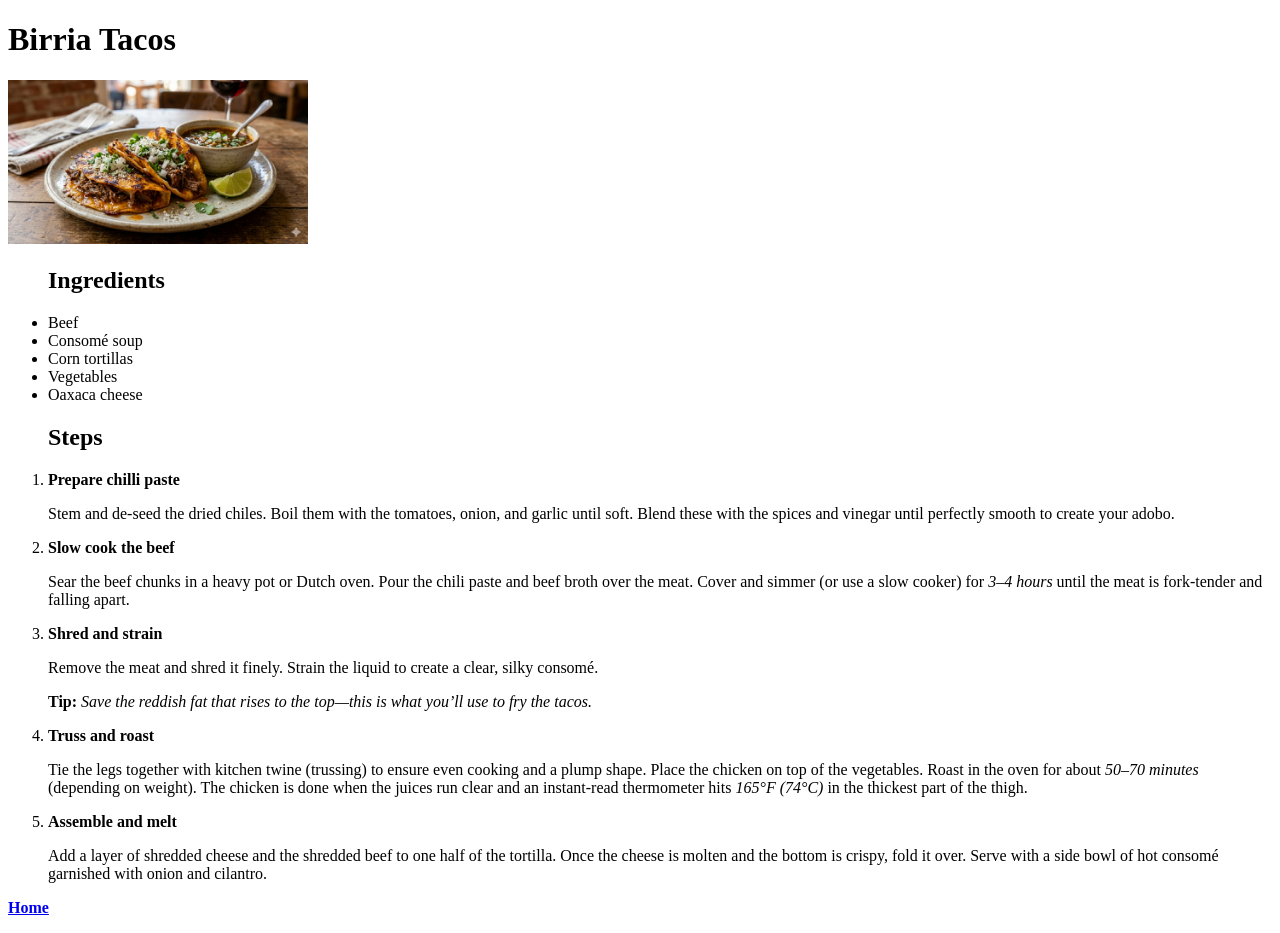
==== recipes/birria-tacos.html @ 10b5c8db "write recipe for birria tacos" ====
<!DOCTYPE html>
<html lang="en">
<head>
    <meta charset="UTF-8">
    <meta name="viewport" content="width=device-width, initial-scale=1.0">
    <title>Birria Tacos</title>
</head>
<body>
    <h1>Birria Tacos</h1>
        <img src="../images/birria-tacos.png" alt="A delicious lasagna dish served on a wooden table with a glass of wine and some bread on the side" width="300">

        <ul><h2>Ingredients</h2>
            <li>Beef</li>
            <li>Consomé soup</li>
            <li>Corn tortillas</li>
            <li>Vegetables</li>
            <li>Oaxaca cheese</li>
        </ul>
        
        <ol><h2>Steps</h2>
            <li><p><strong>Prepare chilli paste</strong></p></li>
            <p>Stem and de-seed the dried chiles. Boil them with the tomatoes, onion, and garlic until soft. Blend these with the spices and vinegar until perfectly smooth to create your adobo.</p>
            <li><p><strong>Slow cook the beef</strong></p></li>
            <p>Sear the beef chunks in a heavy pot or Dutch oven. Pour the chili paste and beef broth over the meat. Cover and simmer (or use a slow cooker) for <em>3–4 hours</em> until the meat is fork-tender and falling apart.</p>
            <li><strong>Shred and strain</strong></li>
            <p>Remove the meat and shred it finely. Strain the liquid to create a clear, silky consomé.</p>
            <p><strong>Tip:</strong> <em>Save the reddish fat that rises to the top—this is what you’ll use to fry the tacos.</em></p>
            <li><strong>Truss and roast</strong></li>
            <p>Tie the legs together with kitchen twine (trussing) to ensure even cooking and a plump shape. Place the chicken on top of the vegetables. Roast in the oven for about <em>50–70 minutes</em> (depending on weight). The chicken is done when the juices run clear and an instant-read thermometer hits <em>165°F (74°C)</em> in the thickest part of the thigh.</p>
            <li><strong>Assemble and melt</strong></li>
            <p>Add a layer of shredded cheese and the shredded beef to one half of the tortilla. Once the cheese is molten and the bottom is crispy, fold it over. Serve with a side bowl of hot consomé garnished with onion and cilantro.</p>
        </ol>

    <p><a href="../index.html"><b>Home</b></a></p>
</body>
</html>
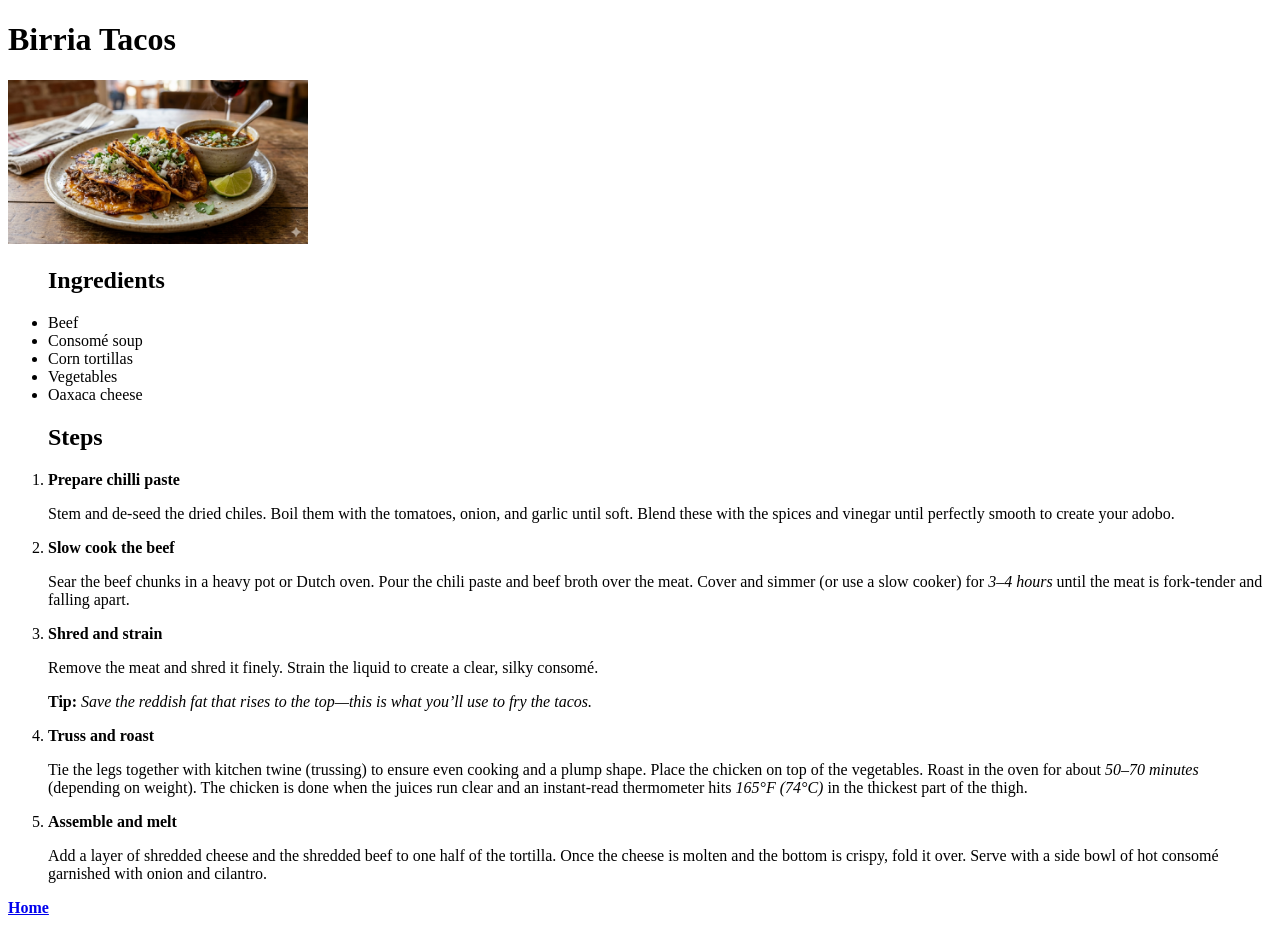
==== commit 79ecf879: "fix home button subpage redundancy" ====
--- a/recipes/birria-tacos.html
+++ b/recipes/birria-tacos.html
@@ -31,6 +31,6 @@
             <p>Add a layer of shredded cheese and the shredded beef to one half of the tortilla. Once the cheese is molten and the bottom is crispy, fold it over. Serve with a side bowl of hot consomé garnished with onion and cilantro.</p>
         </ol>
 
-    <p><a href="../index.html"><b>Home</b></a></p>
+    <a href="../index.html"><b>Home</b></a>
 </body>
 </html>
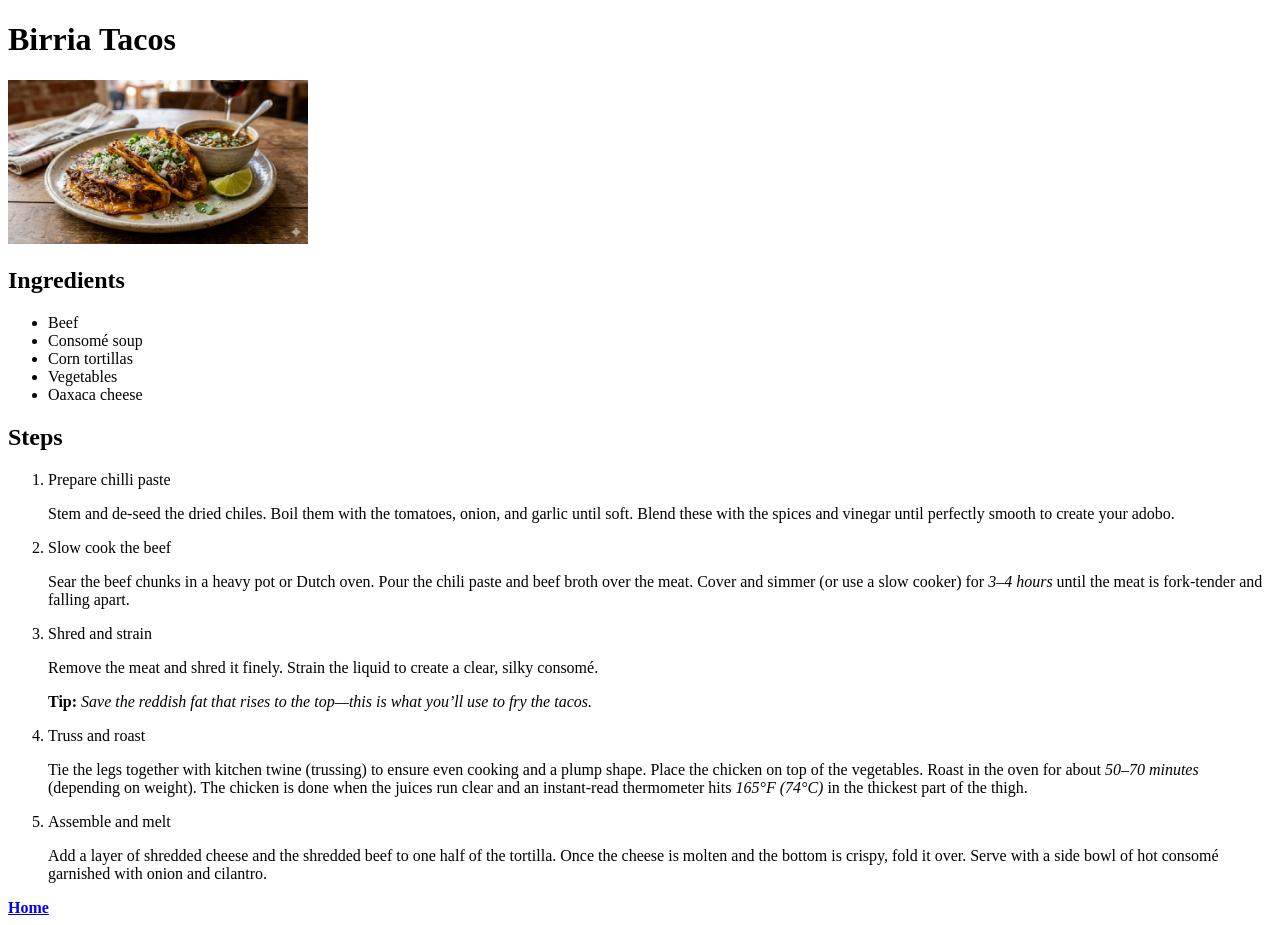
==== commit 86ddc53c: "fix birria structure and add class to elements" ====
--- a/recipes/birria-tacos.html
+++ b/recipes/birria-tacos.html
@@ -6,28 +6,36 @@
     <title>Birria Tacos</title>
 </head>
 <body>
-    <h1>Birria Tacos</h1>
-        <img src="../images/birria-tacos.png" alt="A delicious lasagna dish served on a wooden table with a glass of wine and some bread on the side" width="300">
+    <h1 class="header">Birria Tacos</h1>
+        <img class="img" src="../images/birria-tacos.png" alt="A delicious lasagna dish served on a wooden table with a glass of wine and some bread on the side" width="300">
 
-        <ul><h2>Ingredients</h2>
-            <li>Beef</li>
-            <li>Consomé soup</li>
-            <li>Corn tortillas</li>
-            <li>Vegetables</li>
-            <li>Oaxaca cheese</li>
+        <h2 class="subtitle">Ingredients</h2>
+
+        <ul>
+            <li class="ingredients">Beef</li>
+            <li class="ingredients">Consomé soup</li>
+            <li class="ingredients">Corn tortillas</li>
+            <li class="ingredients">Vegetables</li>
+            <li class="ingredients">Oaxaca cheese</li>
         </ul>
         
-        <ol><h2>Steps</h2>
-            <li><p><strong>Prepare chilli paste</strong></p></li>
+        <h2>Steps</h2>
+
+        <ol>
+            <li>Prepare chilli paste</li>
             <p>Stem and de-seed the dried chiles. Boil them with the tomatoes, onion, and garlic until soft. Blend these with the spices and vinegar until perfectly smooth to create your adobo.</p>
-            <li><p><strong>Slow cook the beef</strong></p></li>
+
+            <li>Slow cook the beef</li>
             <p>Sear the beef chunks in a heavy pot or Dutch oven. Pour the chili paste and beef broth over the meat. Cover and simmer (or use a slow cooker) for <em>3–4 hours</em> until the meat is fork-tender and falling apart.</p>
-            <li><strong>Shred and strain</strong></li>
+
+            <li>Shred and strain</li>
             <p>Remove the meat and shred it finely. Strain the liquid to create a clear, silky consomé.</p>
             <p><strong>Tip:</strong> <em>Save the reddish fat that rises to the top—this is what you’ll use to fry the tacos.</em></p>
-            <li><strong>Truss and roast</strong></li>
+
+            <li>Truss and roast</li>
             <p>Tie the legs together with kitchen twine (trussing) to ensure even cooking and a plump shape. Place the chicken on top of the vegetables. Roast in the oven for about <em>50–70 minutes</em> (depending on weight). The chicken is done when the juices run clear and an instant-read thermometer hits <em>165°F (74°C)</em> in the thickest part of the thigh.</p>
-            <li><strong>Assemble and melt</strong></li>
+
+            <li>Assemble and melt</li>
             <p>Add a layer of shredded cheese and the shredded beef to one half of the tortilla. Once the cheese is molten and the bottom is crispy, fold it over. Serve with a side bowl of hot consomé garnished with onion and cilantro.</p>
         </ol>
 
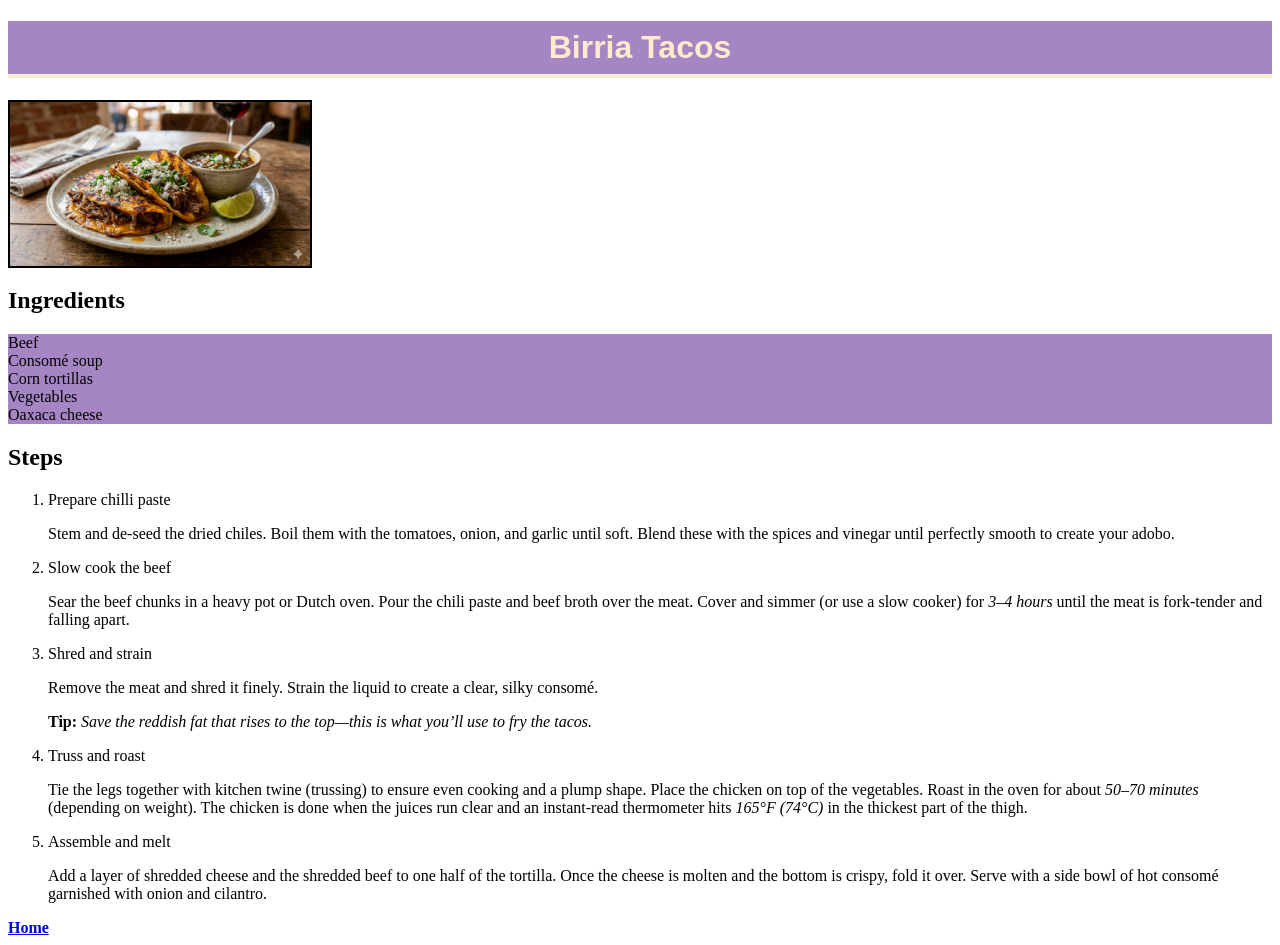
==== commit ecfa6461: "link all recipes w css stylesheet" ====
--- a/recipes/birria-tacos.html
+++ b/recipes/birria-tacos.html
@@ -3,6 +3,7 @@
 <head>
     <meta charset="UTF-8">
     <meta name="viewport" content="width=device-width, initial-scale=1.0">
+    <link rel="stylesheet" href="../style.css">
     <title>Birria Tacos</title>
 </head>
 <body>
--- a/style.css
+++ b/style.css
@@ -0,0 +1,55 @@
+ul {
+    list-style: none;
+    padding: 0;
+}
+
+.header {
+    font-family: Verdana, Geneva, Tahoma, sans-serif;
+    color: rgb(255, 235, 205);
+    text-align: center;
+
+    padding: 8px;
+    border-bottom: 4px solid;
+    border-color: rgb(255, 235, 205);
+    background-color: rgb(166, 133, 197);
+}
+
+
+
+.recipe-selector{
+    font-family: Arial, Helvetica, sans-serif;
+    font-weight: bold;
+    font-style: italic;
+    color: rgb(166, 133, 197);
+
+    padding: 8px;
+    border: 2px solid;
+    border-color: rgb(166, 133, 197);
+    background-color: rgb(255, 235, 205);
+    margin: 8px, 0px;
+    margin-bottom: 8px;
+}
+
+.img {
+    display: block;
+    margin-top: 16px;
+    border: 2px solid;
+    border-color: black;
+}
+
+.text {
+    font-family: Arial, Helvetica, sans-serif;
+    text-align: justify;
+
+    width: 800px;
+    height: 70px;
+    padding: 8px;
+    border: 2px solid;
+    border-color: rgb(255, 235, 205);
+    
+    margin-bottom: 32px;
+}
+
+.ingredients{
+    background-color: rgb(166, 133, 197);
+}
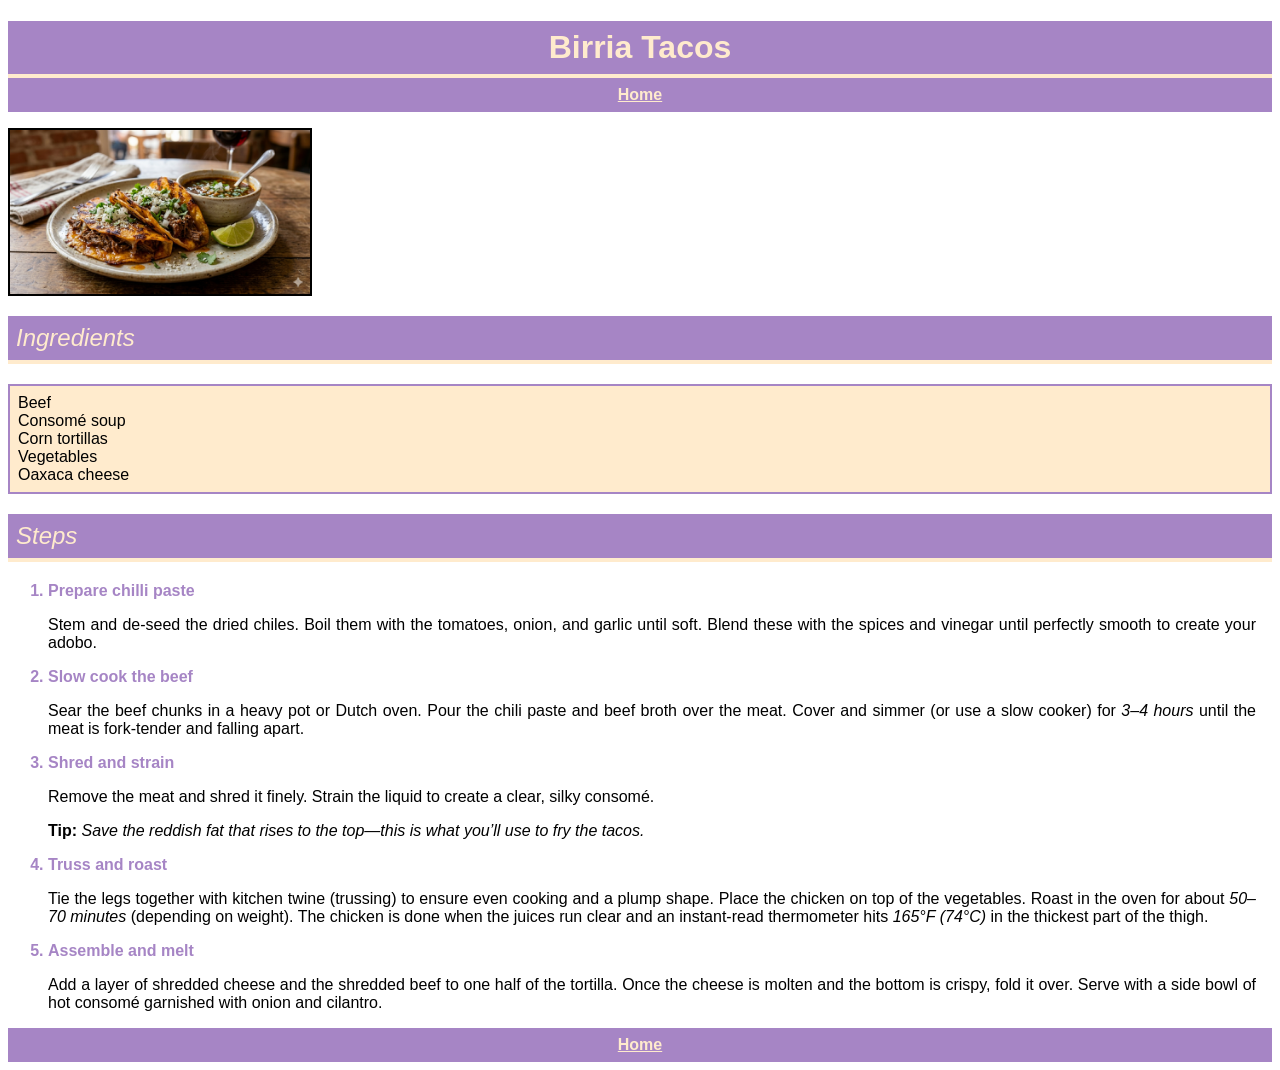
==== commit 037614cb: "add css tags to birriahtml" ====
--- a/recipes/birria-tacos.html
+++ b/recipes/birria-tacos.html
@@ -8,11 +8,12 @@
 </head>
 <body>
     <h1 class="header">Birria Tacos</h1>
+    <a class="home" href="../index.html"><b>Home</b></a>
         <img class="img" src="../images/birria-tacos.png" alt="A delicious lasagna dish served on a wooden table with a glass of wine and some bread on the side" width="300">
 
         <h2 class="subtitle">Ingredients</h2>
 
-        <ul>
+        <ul class="ingredients-list">
             <li class="ingredients">Beef</li>
             <li class="ingredients">Consomé soup</li>
             <li class="ingredients">Corn tortillas</li>
@@ -20,26 +21,26 @@
             <li class="ingredients">Oaxaca cheese</li>
         </ul>
         
-        <h2>Steps</h2>
+        <h2 class="subtitle">Steps</h2>
 
         <ol>
-            <li>Prepare chilli paste</li>
-            <p>Stem and de-seed the dried chiles. Boil them with the tomatoes, onion, and garlic until soft. Blend these with the spices and vinegar until perfectly smooth to create your adobo.</p>
+            <li class="steps">Prepare chilli paste</li>
+            <p class="description">Stem and de-seed the dried chiles. Boil them with the tomatoes, onion, and garlic until soft. Blend these with the spices and vinegar until perfectly smooth to create your adobo.</p>
 
-            <li>Slow cook the beef</li>
-            <p>Sear the beef chunks in a heavy pot or Dutch oven. Pour the chili paste and beef broth over the meat. Cover and simmer (or use a slow cooker) for <em>3–4 hours</em> until the meat is fork-tender and falling apart.</p>
+            <li class="steps">Slow cook the beef</li>
+            <p class="description">Sear the beef chunks in a heavy pot or Dutch oven. Pour the chili paste and beef broth over the meat. Cover and simmer (or use a slow cooker) for <em>3–4 hours</em> until the meat is fork-tender and falling apart.</p>
 
-            <li>Shred and strain</li>
-            <p>Remove the meat and shred it finely. Strain the liquid to create a clear, silky consomé.</p>
-            <p><strong>Tip:</strong> <em>Save the reddish fat that rises to the top—this is what you’ll use to fry the tacos.</em></p>
+            <li class="steps">Shred and strain</li>
+            <p class="description">Remove the meat and shred it finely. Strain the liquid to create a clear, silky consomé.</p>
+            <p class="description"><strong>Tip:</strong> <em>Save the reddish fat that rises to the top—this is what you’ll use to fry the tacos.</em></p>
 
-            <li>Truss and roast</li>
-            <p>Tie the legs together with kitchen twine (trussing) to ensure even cooking and a plump shape. Place the chicken on top of the vegetables. Roast in the oven for about <em>50–70 minutes</em> (depending on weight). The chicken is done when the juices run clear and an instant-read thermometer hits <em>165°F (74°C)</em> in the thickest part of the thigh.</p>
+            <li class="steps">Truss and roast</li>
+            <p class="description">Tie the legs together with kitchen twine (trussing) to ensure even cooking and a plump shape. Place the chicken on top of the vegetables. Roast in the oven for about <em>50–70 minutes</em> (depending on weight). The chicken is done when the juices run clear and an instant-read thermometer hits <em>165°F (74°C)</em> in the thickest part of the thigh.</p>
 
-            <li>Assemble and melt</li>
-            <p>Add a layer of shredded cheese and the shredded beef to one half of the tortilla. Once the cheese is molten and the bottom is crispy, fold it over. Serve with a side bowl of hot consomé garnished with onion and cilantro.</p>
+            <li class="steps">Assemble and melt</li>
+            <p class="description">Add a layer of shredded cheese and the shredded beef to one half of the tortilla. Once the cheese is molten and the bottom is crispy, fold it over. Serve with a side bowl of hot consomé garnished with onion and cilantro.</p>
         </ol>
 
-    <a href="../index.html"><b>Home</b></a>
+    <a class="home" href="../index.html"><b>Home</b></a>
 </body>
 </html>
--- a/style.css
+++ b/style.css
@@ -10,6 +10,7 @@
 
     padding: 8px;
     border-bottom: 4px solid;
+    margin-bottom: 0px;
     border-color: rgb(255, 235, 205);
     background-color: rgb(166, 133, 197);
 }
@@ -41,8 +42,8 @@
     font-family: Arial, Helvetica, sans-serif;
     text-align: justify;
 
-    width: 800px;
-    height: 70px;
+    width: auto;
+    height: auto;
     padding: 8px;
     border: 2px solid;
     border-color: rgb(255, 235, 205);
@@ -51,5 +52,50 @@
 }
 
 .ingredients{
+    font-family: Arial, Helvetica, sans-serif;
+}
+
+.ingredients-list{
+    padding: 8px;
+    border: 2px solid;
+    border-color: rgb(166, 133, 197);
+    background-color: rgb(255, 235, 205);
+}
+
+.subtitle{
+    font-family: Verdana, Geneva, Tahoma, sans-serif;
+    font-weight: lighter;
+    font-style: italic;
+    color: rgb(255, 235, 205);
+    text-align: left;
+
+    padding: 8px;
+    border-bottom: 4px solid;
+    border-color: rgb(255, 235, 205);
     background-color: rgb(166, 133, 197);
+}
+
+.steps{
+    font-family: Arial, Helvetica, sans-serif;
+    font-weight: 600;
+    color: rgb(166, 133, 197);
+}
+
+.description{
+    padding-right: 16px;
+    text-align: justify;
+    font-family: Arial, Helvetica, sans-serif;
+    font: 200;
+    font-size: medium;
+}
+
+.home{
+    display: block;
+    padding: 8px;
+    margin-bottom: 8px;
+
+    font-family: Arial, Helvetica, sans-serif;
+    text-align: center;
+    background-color: rgb(166, 133, 197);
+    color: rgb(255, 235, 205);
 }
